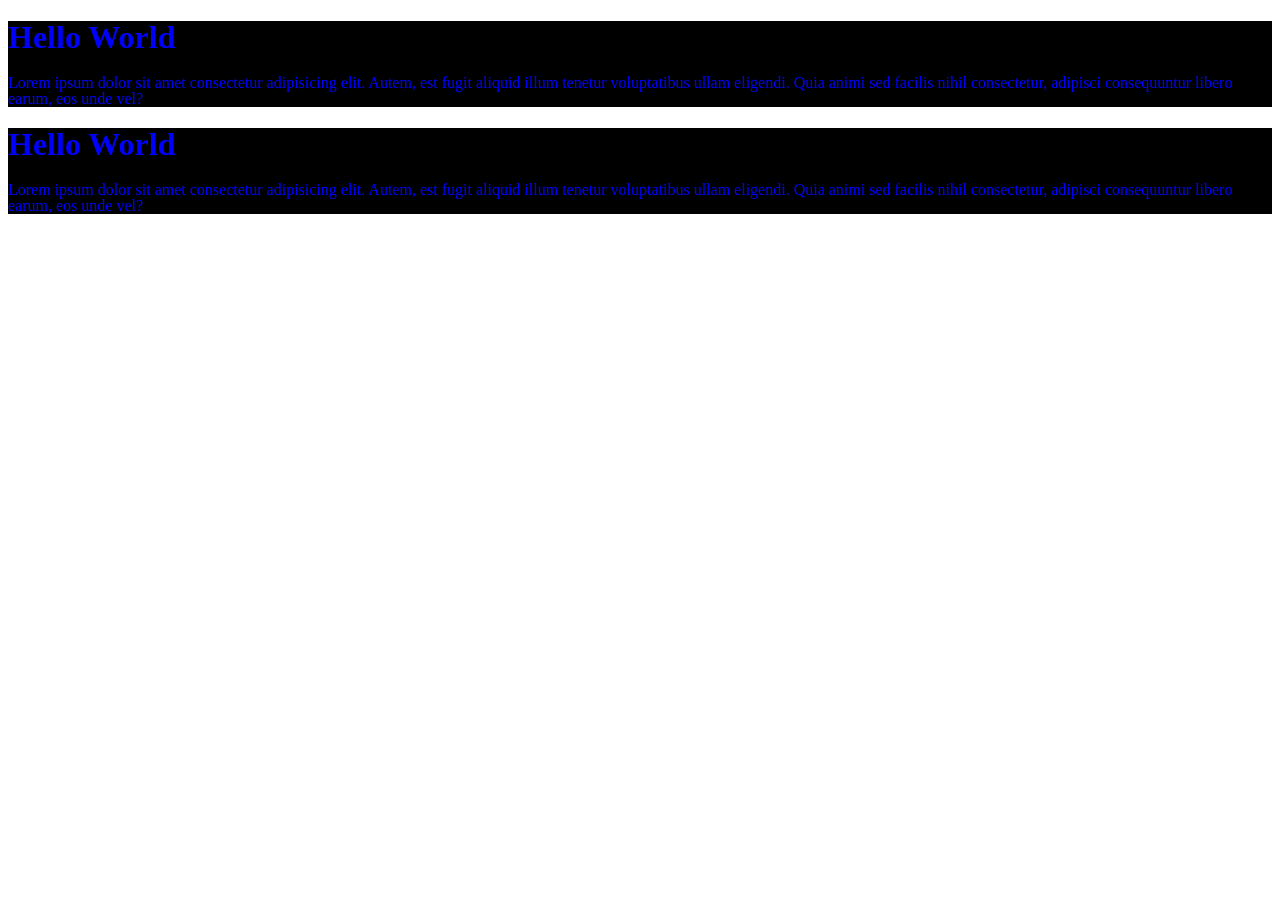
==== about.html @ 6a8febb9 "css" ====
<!DOCTYPE html>
<html lang="en">
<head>
    <meta charset="UTF-8">
    <meta name="viewport" content="width=device-width, initial-scale=1.0">
    <title>CSS Cheat Sheat</title>
    <link rel="stylesheet" type="text/css" href="style.css">
    
</head>
<body>
    <div class="box-1">
        <h1>Hello World</h1>
        <p>Lorem ipsum dolor sit amet consectetur adipisicing elit. Autem, est fugit aliquid illum tenetur voluptatibus ullam eligendi. Quia animi sed facilis nihil consectetur, adipisci consequuntur libero earum, eos unde vel?</p>
    </div>

    <div class="box-1">
        <h1>Hello World</h1>
        <p>Lorem ipsum dolor sit amet consectetur adipisicing elit. Autem, est fugit aliquid illum tenetur voluptatibus ullam eligendi. Quia animi sed facilis nihil consectetur, adipisci consequuntur libero earum, eos unde vel?</p>
    </div>
</body>
</html>
---- style.css ----
div {
  line-height: 1;
  color: blue;
  
}

.box-1{
  text: white;
  background-color: black;

}
.h1 {
  text:white

}
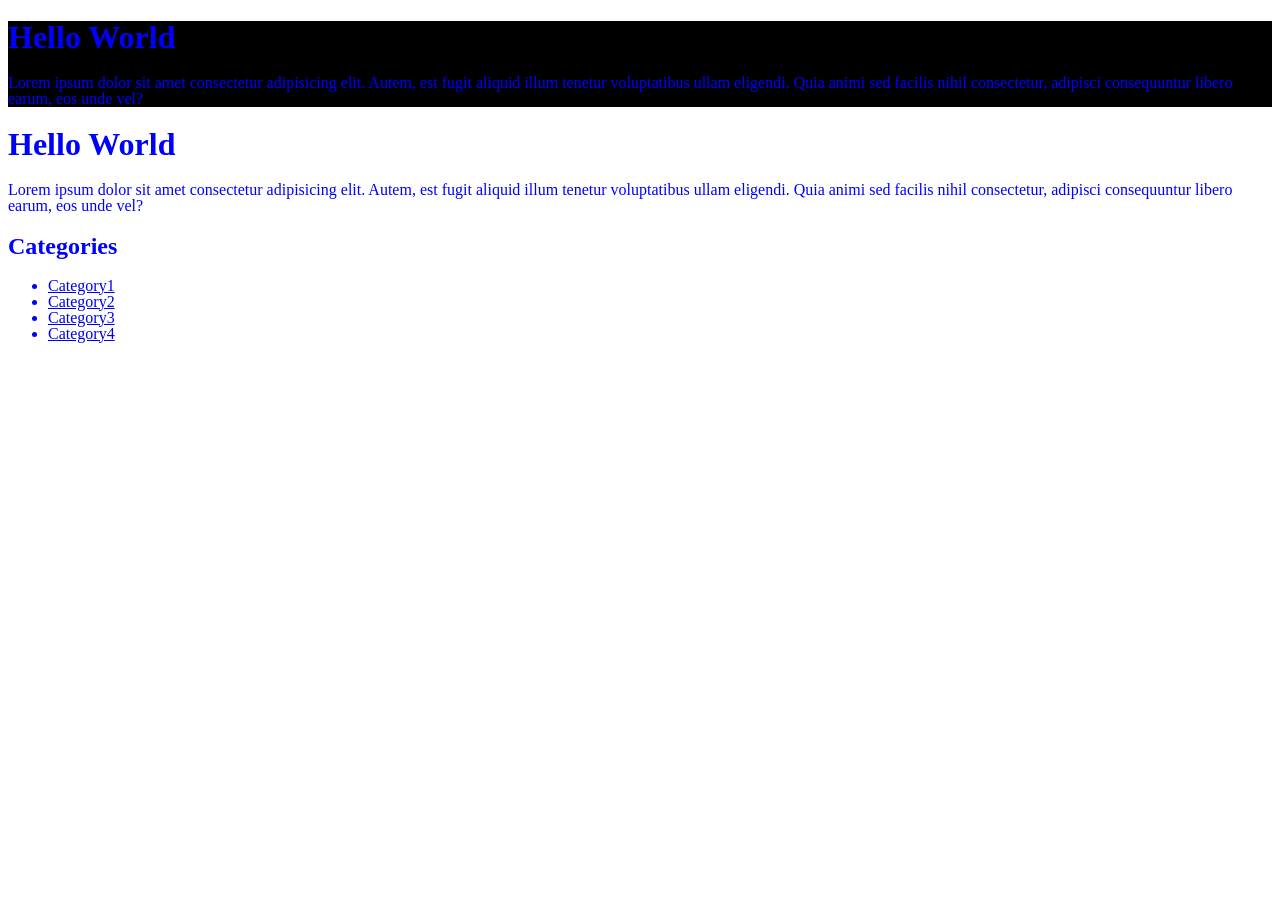
==== commit 4bcf4f1a: "Flex Assignment" ====
--- a/about.html
+++ b/about.html
@@ -13,9 +13,20 @@
         <p>Lorem ipsum dolor sit amet consectetur adipisicing elit. Autem, est fugit aliquid illum tenetur voluptatibus ullam eligendi. Quia animi sed facilis nihil consectetur, adipisci consequuntur libero earum, eos unde vel?</p>
     </div>
 
-    <div class="box-1">
+    <div class="box-2">
         <h1>Hello World</h1>
         <p>Lorem ipsum dolor sit amet consectetur adipisicing elit. Autem, est fugit aliquid illum tenetur voluptatibus ullam eligendi. Quia animi sed facilis nihil consectetur, adipisci consequuntur libero earum, eos unde vel?</p>
     </div>
+    <div class="categories">
+       <h2>Categories</h2>
+       <ul>
+        <li><a href="#">Category1</a></li>
+         <li><a href="#">Category2</a></li>
+          <li><a href="#">Category3</a></li>
+           <li><a href="#">Category4</a></li>
+       </ul> 
+       
+
+    </div>
 </body>
 </html>
